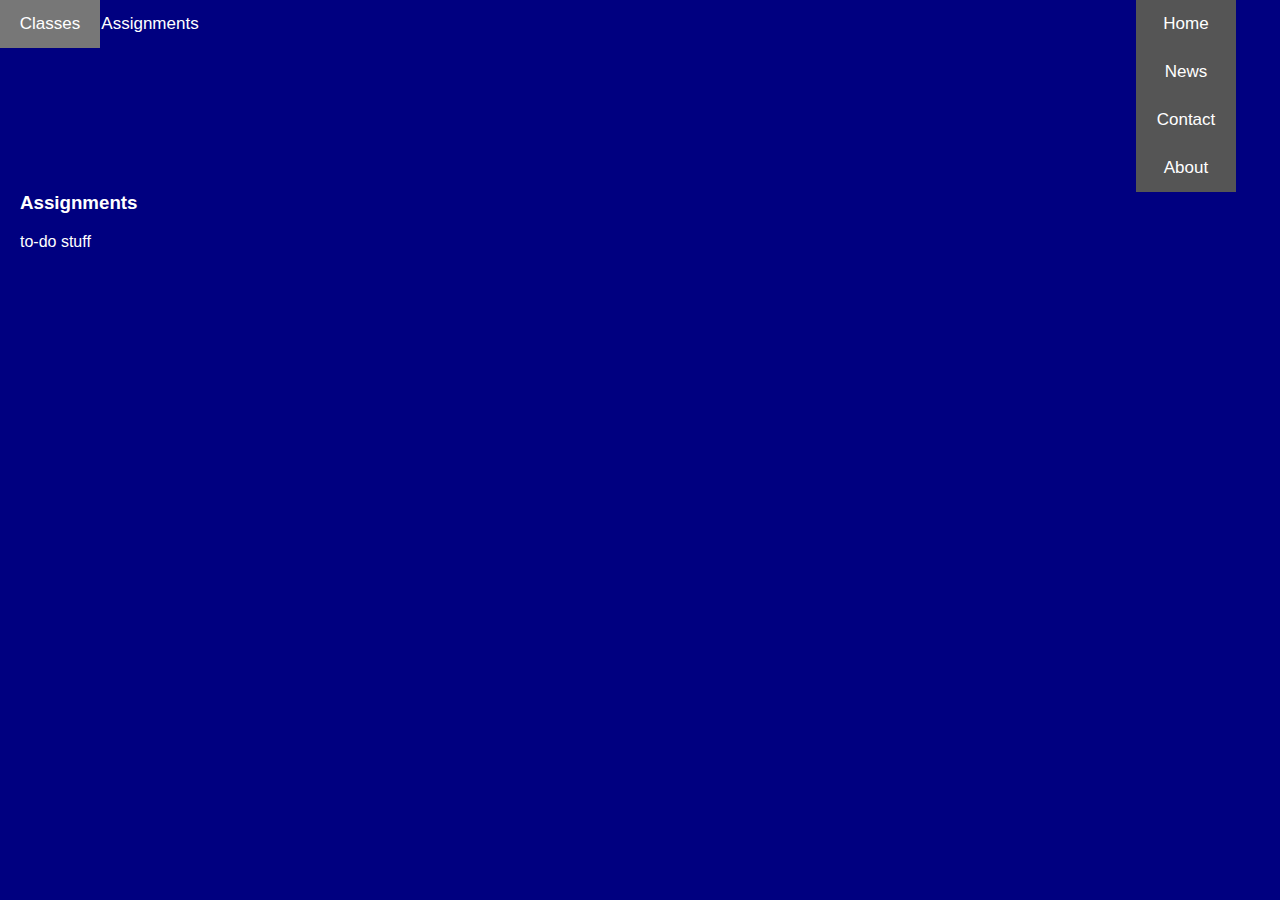
==== tabsfile.html @ 44bacb8d "tabs file" ====
<!DOCTYPE html>
<html>
<head>
<meta name="viewport" content="width=device-width, initial-scale=1">
<style>
* {box-sizing: border-box}

/* Set height of body and the document to 100% */
body, html {
  height: 100%;
  margin: 0;
  font-family: Arial;
}

/* Style tab links */
.tablink {
  background-color: #555;
  color: white;
  float: left;
  border: none;
  outline: none;
  cursor: pointer;
  padding: 14px 1px;
  font-size: 17px;
  width: 100px;
}
.indent{

  padding-left: 1136px; /* Fix to adapt to browser/screen width */
  }

.tablink:hover {
  background-color: #777;
}

/* Style the tab content (and add height:100% for full page content) */
.tabcontent {
  color: white;
  display: none;
  padding: 100px 20px;
  height: 100%;
}

#Classes {background-color: purple;}
#Assignments {background-color: navy;}
#Home {background-color: maroon;}
#News {background-color: green;}
#Contact {background-color: blue;}
#About {background-color: rgb(245, 190, 88);}
</style>
</head>
<body>

<button class="tablink" onclick="openPage('Classes', this, 'purple')">Classes</button>
<button class="tablink" onclick="openPage('Assignments', this, 'navy')" id="defaultOpen">Assignments</button>
<div class="indent">
<button class="tablink" onclick="openPage('Home', this, 'maroon')">Home</button>
<button class="tablink" onclick="openPage('News', this, 'green')" id="defaultOpen">News</button>
<button class="tablink" onclick="openPage('Contact', this, 'blue')">Contact</button>
<button class="tablink" onclick="openPage('About', this, 'orange')">About</button>
</div>
<div id="Classes" class="tabcontent">
  <h3>Classes</h3>
  <p>all your stuff</p>
</div>
<div id="Assignments" class="tabcontent">
  <h3>Assignments</h3>
  <p>to-do stuff</p>
</div>
<div id="Home" class="tabcontent">
  <h3>Home</h3>
  <p>Home is where the heart is..</p>
</div>

<div id="News" class="tabcontent">
  <h3>News</h3>
  <p>Some news this fine day!</p> 
</div>

<div id="Contact" class="tabcontent">
  <h3>Contact</h3>
  <p>Get in touch, or swing by for a cup of coffee.</p>
</div>

<div id="About" class="tabcontent">
  <h3>About</h3>
  <p>Who we are and what we do.</p>
</div>

<script>
function openPage(pageName,elmnt,color) {
  var i, tabcontent, tablinks;
  tabcontent = document.getElementsByClassName("tabcontent");
  for (i = 0; i < tabcontent.length; i++) {
    tabcontent[i].style.display = "none";
  }
  tablinks = document.getElementsByClassName("tablink");
  for (i = 0; i < tablinks.length; i++) {
    tablinks[i].style.backgroundColor = "";
  }
  document.getElementById(pageName).style.display = "block";
  elmnt.style.backgroundColor = color;
}

// Get the element with id="defaultOpen" and click on it
document.getElementById("defaultOpen").click();
</script>
   
</body>
</html>
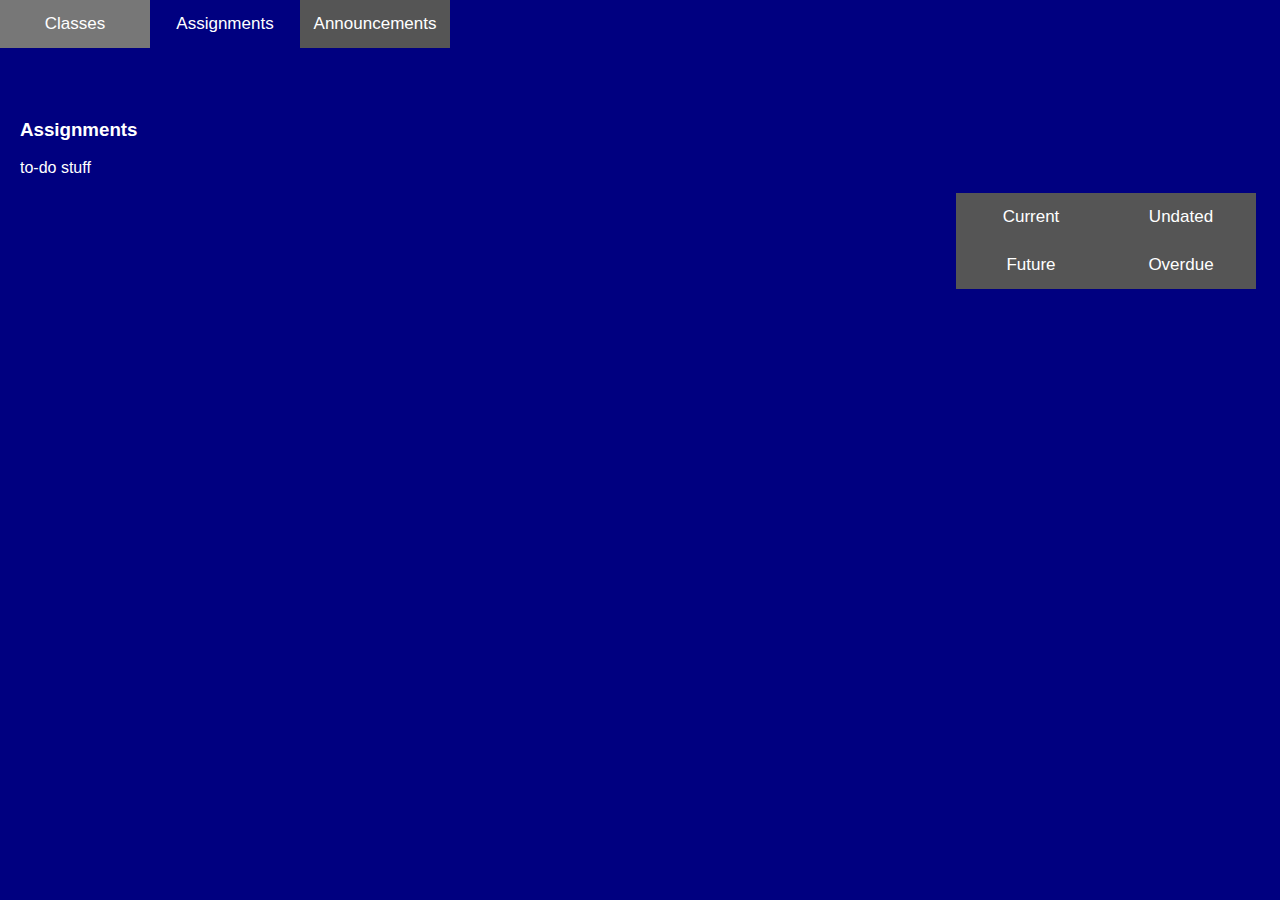
==== commit f905ae81: "tabsfile update" ====
--- a/tabsfile.html
+++ b/tabsfile.html
@@ -22,11 +22,11 @@
   cursor: pointer;
   padding: 14px 1px;
   font-size: 17px;
-  width: 100px;
+  width: 150px;
 }
 .indent{
 
-  padding-left: 1136px; /* Fix to adapt to browser/screen width */
+  padding-left: 936px; /* Fix to adapt to browser/screen width */
   }
 
 .tablink:hover {
@@ -43,22 +43,18 @@
 
 #Classes {background-color: purple;}
 #Assignments {background-color: navy;}
-#Home {background-color: maroon;}
-#News {background-color: green;}
-#Contact {background-color: blue;}
-#About {background-color: rgb(245, 190, 88);}
+#Announcements {background-color: rgb(54, 18, 71);}
+#Current {background-color: maroon;}
+#Undated {background-color: green;}
+#Future {background-color: blue;}
+#Overdue {background-color: rgb(245, 190, 88);}
 </style>
 </head>
 <body>
 
 <button class="tablink" onclick="openPage('Classes', this, 'purple')">Classes</button>
 <button class="tablink" onclick="openPage('Assignments', this, 'navy')" id="defaultOpen">Assignments</button>
-<div class="indent">
-<button class="tablink" onclick="openPage('Home', this, 'maroon')">Home</button>
-<button class="tablink" onclick="openPage('News', this, 'green')" id="defaultOpen">News</button>
-<button class="tablink" onclick="openPage('Contact', this, 'blue')">Contact</button>
-<button class="tablink" onclick="openPage('About', this, 'orange')">About</button>
-</div>
+<button class="tablink" onclick="openPage('Announcements', this, 'rgb(54, 18, 71)')" id="defaultOpen">Announcements</button>
 <div id="Classes" class="tabcontent">
   <h3>Classes</h3>
   <p>all your stuff</p>
@@ -66,25 +62,35 @@
 <div id="Assignments" class="tabcontent">
   <h3>Assignments</h3>
   <p>to-do stuff</p>
+  <div class="indent">
+    <button class="tablink" onclick="openPage('Current', this, 'maroon')">Current</button>
+    <button class="tablink" onclick="openPage('Undated', this, 'green')" id="defaultOpen">Undated</button>
+    <button class="tablink" onclick="openPage('Future', this, 'blue')">Future</button>
+    <button class="tablink" onclick="openPage('Overdue', this, 'orange')">Overdue</button>
+    </div>
 </div>
-<div id="Home" class="tabcontent">
-  <h3>Home</h3>
-  <p>Home is where the heart is..</p>
+<div id="Announcements" class="tabcontent">
+  <h3>Announcements</h3>
+  <p>teacher sayings</p>
+</div>
+<div id="Current" class="tabcontent">
+  <h3>Current</h3>
+  <p>you got stuff due</p>
 </div>
 
-<div id="News" class="tabcontent">
-  <h3>News</h3>
-  <p>Some news this fine day!</p> 
+<div id="Undated" class="tabcontent">
+  <h3>Undated</h3>
+  <p>stuff for who knows when</p> 
 </div>
 
-<div id="Contact" class="tabcontent">
-  <h3>Contact</h3>
-  <p>Get in touch, or swing by for a cup of coffee.</p>
+<div id="Future" class="tabcontent">
+  <h3>Future</h3>
+  <p>stuff for later</p>
 </div>
 
-<div id="About" class="tabcontent">
-  <h3>About</h3>
-  <p>Who we are and what we do.</p>
+<div id="Overdue" class="tabcontent">
+  <h3>Overdue</h3>
+  <p>yer late</p>
 </div>
 
 <script>
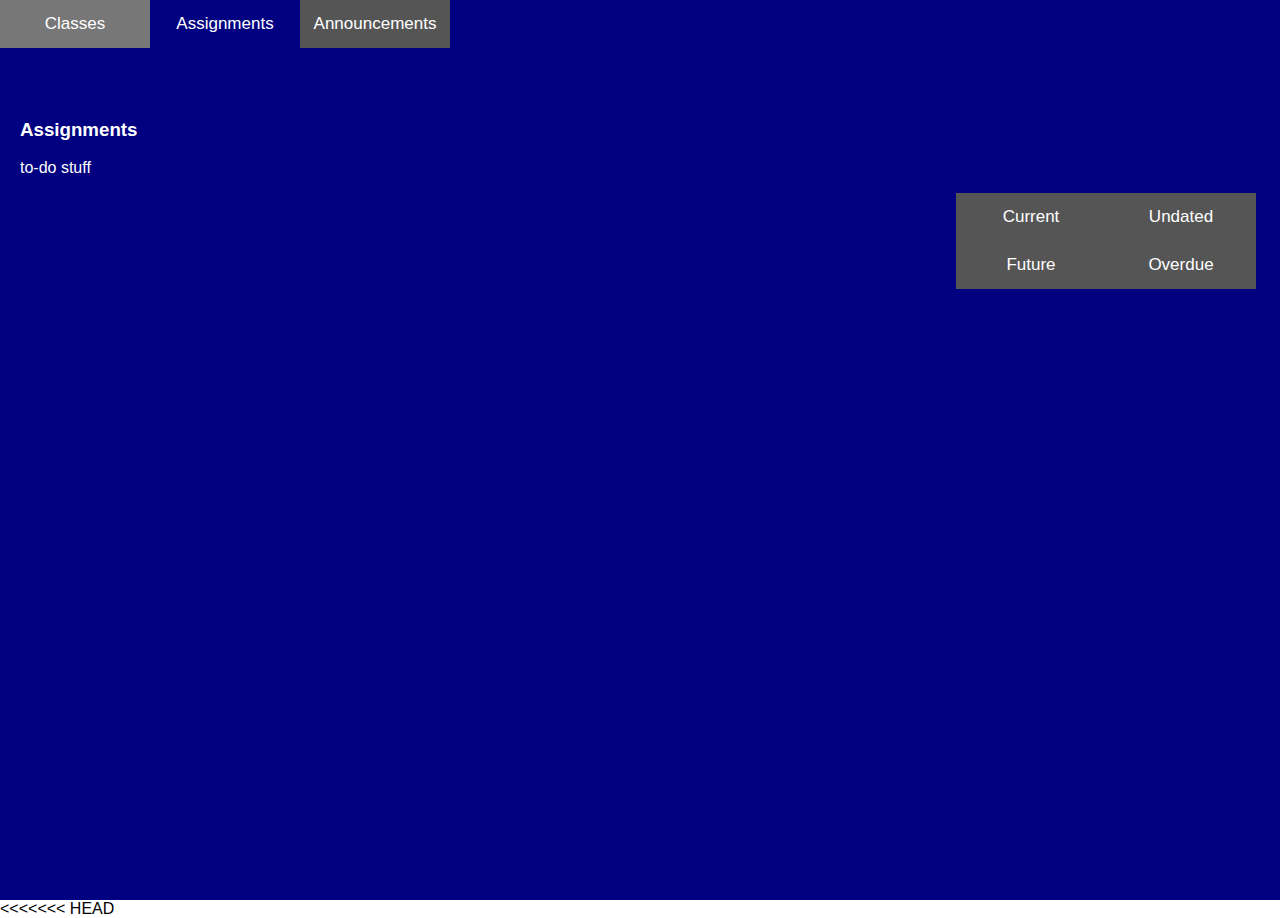
==== commit 4f7cb29e: "fixed merge conflicts" ====
--- a/tabsfile.html
+++ b/tabsfile.html
@@ -1,3 +1,5 @@
+
+  
 <!DOCTYPE html>
 <html>
 <head>
@@ -69,9 +71,60 @@
     <button class="tablink" onclick="openPage('Overdue', this, 'orange')">Overdue</button>
     </div>
 </div>
+<<<<<<< HEAD
+
 <div id="Announcements" class="tabcontent">
   <h3>Announcements</h3>
   <p>teacher sayings</p>
+
+ 
+  <style>
+    table, th, td {
+      border: 1px solid black;
+      border-collapse: collapse;
+    
+    }
+    th, td {
+      padding: 5px;
+    }
+    th {
+      text-align: center;
+    }
+    </style>
+  <table style="width:100%">
+    
+    <tr>
+      <th></th>
+      <th>Monday</th>
+      <th>Tuesday</th>
+      <th>Wednesday</th>
+      <th>Thursday</th>
+      <th>Friday</th>
+
+    </tr>
+    <tr>
+      <th>SE186x</th>
+    </tr>
+    
+    <tr>
+      <th>COMS 227</th>
+    </tr>
+    
+    <tr> 
+      <th>ENG 150</th>
+    </tr>
+     
+    
+    <tr>
+      <th>Math 166</th> 
+    </tr>
+
+
+=======
+<div id="Announcements" class="tabcontent">
+  <h3>Announcements</h3>
+  <p>teacher sayings</p>
+>>>>>>> f905ae8124731655b698131b46f0393d242e5e07
 </div>
 <div id="Current" class="tabcontent">
   <h3>Current</h3>
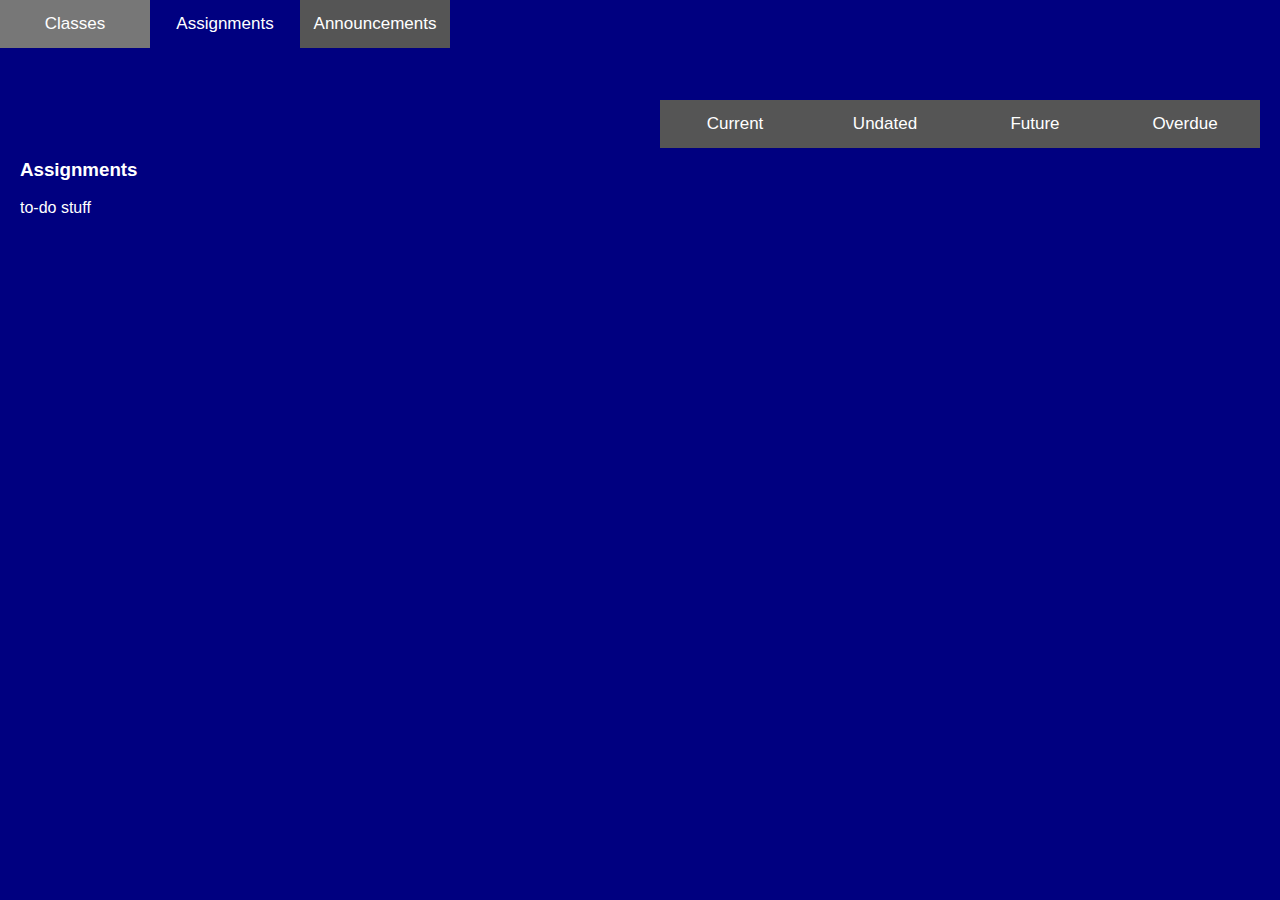
==== commit 2e52b96a: "update" ====
--- a/tabsfile.html
+++ b/tabsfile.html
@@ -1,5 +1,3 @@
-
-  
 <!DOCTYPE html>
 <html>
 <head>
@@ -27,8 +25,8 @@
   width: 150px;
 }
 .indent{
-
-  padding-left: 936px; /* Fix to adapt to browser/screen width */
+  float: right;
+  /*padding-left: 936px; /* Fix to adapt to browser/screen width */
   }
 
 .tablink:hover {
@@ -61,87 +59,60 @@
   <h3>Classes</h3>
   <p>all your stuff</p>
 </div>
-<div id="Assignments" class="tabcontent">
-  <h3>Assignments</h3>
+<div id="Assignments" class="tabcontent"> <!-- make assignment tab highlighted in inside tabs -->
+  <div class="indent">                    <!-- redirect assignment tab to 'current' tab -->  <!-- no text in assignment tab -->
+    <button class="tablink" onclick="openPage('Current', this, 'maroon')">Current</button>
+    <button class="tablink" onclick="openPage('Undated', this, 'green')" id="defaultOpen">Undated</button>
+    <button class="tablink" onclick="openPage('Future', this, 'blue')">Future</button>
+    <button class="tablink" onclick="openPage('Overdue', this, 'orange')">Overdue</button>
+    </div>
+  <h3 style="padding-top:40px;">Assignments</h3>
   <p>to-do stuff</p>
+</div>
+<div id="Announcements" class="tabcontent">
+  <h3>Announcements</h3>
+  <p>teacher sayings</p>
+</div>
+<div id="Current" class="tabcontent">
   <div class="indent">
     <button class="tablink" onclick="openPage('Current', this, 'maroon')">Current</button>
     <button class="tablink" onclick="openPage('Undated', this, 'green')" id="defaultOpen">Undated</button>
     <button class="tablink" onclick="openPage('Future', this, 'blue')">Future</button>
     <button class="tablink" onclick="openPage('Overdue', this, 'orange')">Overdue</button>
     </div>
-</div>
-<<<<<<< HEAD
-
-<div id="Announcements" class="tabcontent">
-  <h3>Announcements</h3>
-  <p>teacher sayings</p>
-
- 
-  <style>
-    table, th, td {
-      border: 1px solid black;
-      border-collapse: collapse;
-    
-    }
-    th, td {
-      padding: 5px;
-    }
-    th {
-      text-align: center;
-    }
-    </style>
-  <table style="width:100%">
-    
-    <tr>
-      <th></th>
-      <th>Monday</th>
-      <th>Tuesday</th>
-      <th>Wednesday</th>
-      <th>Thursday</th>
-      <th>Friday</th>
-
-    </tr>
-    <tr>
-      <th>SE186x</th>
-    </tr>
-    
-    <tr>
-      <th>COMS 227</th>
-    </tr>
-    
-    <tr> 
-      <th>ENG 150</th>
-    </tr>
-     
-    
-    <tr>
-      <th>Math 166</th> 
-    </tr>
-
-
-=======
-<div id="Announcements" class="tabcontent">
-  <h3>Announcements</h3>
-  <p>teacher sayings</p>
->>>>>>> f905ae8124731655b698131b46f0393d242e5e07
-</div>
-<div id="Current" class="tabcontent">
   <h3>Current</h3>
   <p>you got stuff due</p>
 </div>
 
 <div id="Undated" class="tabcontent">
+  <div class="indent">
+    <button class="tablink" onclick="openPage('Current', this, 'maroon')">Current</button>
+    <button class="tablink" onclick="openPage('Undated', this, 'green')" id="defaultOpen">Undated</button>
+    <button class="tablink" onclick="openPage('Future', this, 'blue')">Future</button>
+    <button class="tablink" onclick="openPage('Overdue', this, 'orange')">Overdue</button>
+    </div>
   <h3>Undated</h3>
   <p>stuff for who knows when</p> 
 </div>
 
 <div id="Future" class="tabcontent">
+  <div class="indent">
+    <button class="tablink" onclick="openPage('Current', this, 'maroon')">Current</button>
+    <button class="tablink" onclick="openPage('Undated', this, 'green')" id="defaultOpen">Undated</button>
+    <button class="tablink" onclick="openPage('Future', this, 'blue')">Future</button>
+    <button class="tablink" onclick="openPage('Overdue', this, 'orange')">Overdue</button>
+    </div>
   <h3>Future</h3>
   <p>stuff for later</p>
 </div>
 
 <div id="Overdue" class="tabcontent">
+  <div class="indent">
+    <button class="tablink" onclick="openPage('Current', this, 'maroon')">Current</button>
+    <button class="tablink" onclick="openPage('Undated', this, 'green')" id="defaultOpen">Undated</button>
+    <button class="tablink" onclick="openPage('Future', this, 'blue')">Future</button>
+    <button class="tablink" onclick="openPage('Overdue', this, 'orange')">Overdue</button>
+    </div>
   <h3>Overdue</h3>
   <p>yer late</p>
 </div>
@@ -159,6 +130,10 @@
   }
   document.getElementById(pageName).style.display = "block";
   elmnt.style.backgroundColor = color;
+  /*if(pageName = 'Current' || 'Undated' || 'Future' || 'Overdue'){       does not work :D
+    var filled = document.getElementById("Assignments")
+    filled.style.backgroundColor = "navy"
+  }*/
 }
 
 // Get the element with id="defaultOpen" and click on it
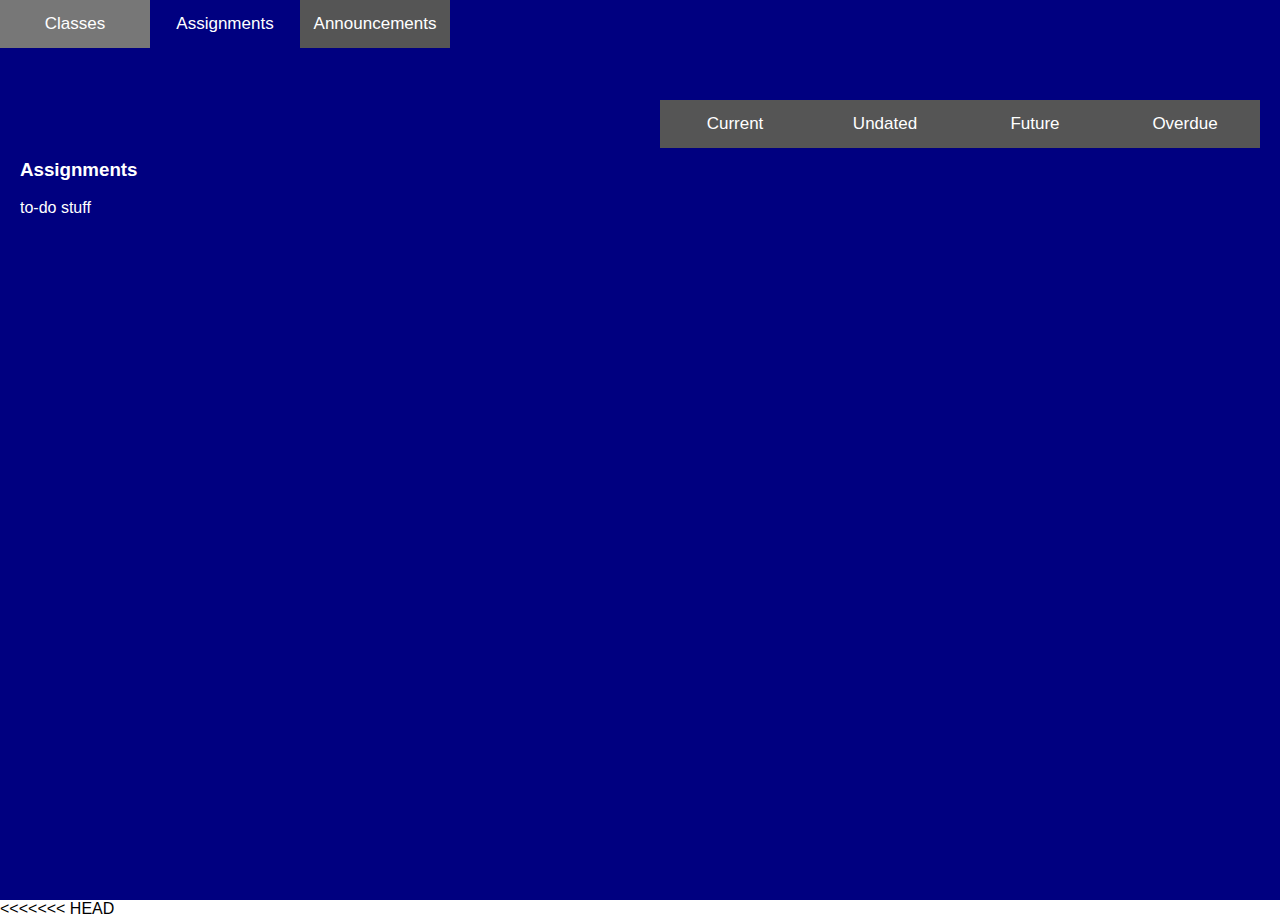
==== commit 8f4d872f: "Merge remote-tracking branch 'origin/branchAlly' into main Merging branchAlly" ====
--- a/tabsfile.html
+++ b/tabsfile.html
@@ -1,3 +1,5 @@
+
+  
 <!DOCTYPE html>
 <html>
 <head>
@@ -69,9 +71,60 @@
   <h3 style="padding-top:40px;">Assignments</h3>
   <p>to-do stuff</p>
 </div>
+<<<<<<< HEAD
+
 <div id="Announcements" class="tabcontent">
   <h3>Announcements</h3>
   <p>teacher sayings</p>
+
+ 
+  <style>
+    table, th, td {
+      border: 1px solid black;
+      border-collapse: collapse;
+    
+    }
+    th, td {
+      padding: 5px;
+    }
+    th {
+      text-align: center;
+    }
+    </style>
+  <table style="width:100%">
+    
+    <tr>
+      <th></th>
+      <th>Monday</th>
+      <th>Tuesday</th>
+      <th>Wednesday</th>
+      <th>Thursday</th>
+      <th>Friday</th>
+
+    </tr>
+    <tr>
+      <th>SE186x</th>
+    </tr>
+    
+    <tr>
+      <th>COMS 227</th>
+    </tr>
+    
+    <tr> 
+      <th>ENG 150</th>
+    </tr>
+     
+    
+    <tr>
+      <th>Math 166</th> 
+    </tr>
+
+
+=======
+<div id="Announcements" class="tabcontent">
+  <h3>Announcements</h3>
+  <p>teacher sayings</p>
+>>>>>>> f905ae8124731655b698131b46f0393d242e5e07
 </div>
 <div id="Current" class="tabcontent">
   <div class="indent">
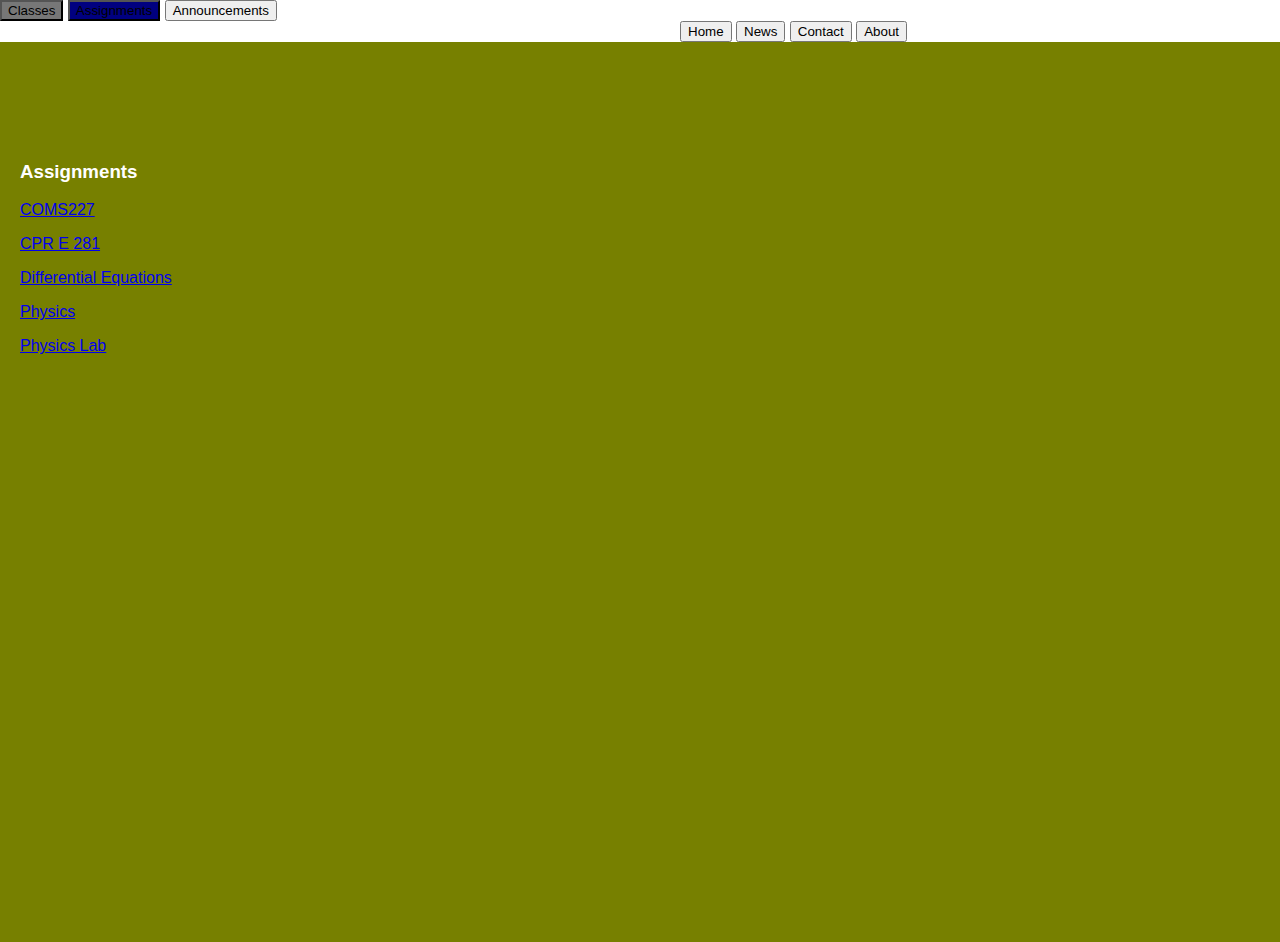
==== commit 1c7f87b7: "Add files via upload" ====
--- a/tabsfile.html
+++ b/tabsfile.html
@@ -1,197 +1,136 @@
-
-  
-<!DOCTYPE html>
-<html>
-<head>
-<meta name="viewport" content="width=device-width, initial-scale=1">
-<style>
-* {box-sizing: border-box}
-
-/* Set height of body and the document to 100% */
-body, html {
-  height: 100%;
-  margin: 0;
-  font-family: Arial;
-}
-
-/* Style tab links */
-.tablink {
-  background-color: #555;
-  color: white;
-  float: left;
-  border: none;
-  outline: none;
-  cursor: pointer;
-  padding: 14px 1px;
-  font-size: 17px;
-  width: 150px;
-}
-.indent{
-  float: right;
-  /*padding-left: 936px; /* Fix to adapt to browser/screen width */
-  }
-
-.tablink:hover {
-  background-color: #777;
-}
-
-/* Style the tab content (and add height:100% for full page content) */
-.tabcontent {
-  color: white;
-  display: none;
-  padding: 100px 20px;
-  height: 100%;
-}
-
-#Classes {background-color: purple;}
-#Assignments {background-color: navy;}
-#Announcements {background-color: rgb(54, 18, 71);}
-#Current {background-color: maroon;}
-#Undated {background-color: green;}
-#Future {background-color: blue;}
-#Overdue {background-color: rgb(245, 190, 88);}
-</style>
-</head>
-<body>
-
-<button class="tablink" onclick="openPage('Classes', this, 'purple')">Classes</button>
-<button class="tablink" onclick="openPage('Assignments', this, 'navy')" id="defaultOpen">Assignments</button>
-<button class="tablink" onclick="openPage('Announcements', this, 'rgb(54, 18, 71)')" id="defaultOpen">Announcements</button>
-<div id="Classes" class="tabcontent">
-  <h3>Classes</h3>
-  <p>all your stuff</p>
-</div>
-<div id="Assignments" class="tabcontent"> <!-- make assignment tab highlighted in inside tabs -->
-  <div class="indent">                    <!-- redirect assignment tab to 'current' tab -->  <!-- no text in assignment tab -->
-    <button class="tablink" onclick="openPage('Current', this, 'maroon')">Current</button>
-    <button class="tablink" onclick="openPage('Undated', this, 'green')" id="defaultOpen">Undated</button>
-    <button class="tablink" onclick="openPage('Future', this, 'blue')">Future</button>
-    <button class="tablink" onclick="openPage('Overdue', this, 'orange')">Overdue</button>
-    </div>
-  <h3 style="padding-top:40px;">Assignments</h3>
-  <p>to-do stuff</p>
-</div>
-<<<<<<< HEAD
-
-<div id="Announcements" class="tabcontent">
-  <h3>Announcements</h3>
-  <p>teacher sayings</p>
-
- 
-  <style>
-    table, th, td {
-      border: 1px solid black;
-      border-collapse: collapse;
-    
-    }
-    th, td {
-      padding: 5px;
-    }
-    th {
-      text-align: center;
-    }
-    </style>
-  <table style="width:100%">
-    
-    <tr>
-      <th></th>
-      <th>Monday</th>
-      <th>Tuesday</th>
-      <th>Wednesday</th>
-      <th>Thursday</th>
-      <th>Friday</th>
-
-    </tr>
-    <tr>
-      <th>SE186x</th>
-    </tr>
-    
-    <tr>
-      <th>COMS 227</th>
-    </tr>
-    
-    <tr> 
-      <th>ENG 150</th>
-    </tr>
-     
-    
-    <tr>
-      <th>Math 166</th> 
-    </tr>
-
-
-=======
-<div id="Announcements" class="tabcontent">
-  <h3>Announcements</h3>
-  <p>teacher sayings</p>
->>>>>>> f905ae8124731655b698131b46f0393d242e5e07
-</div>
-<div id="Current" class="tabcontent">
-  <div class="indent">
-    <button class="tablink" onclick="openPage('Current', this, 'maroon')">Current</button>
-    <button class="tablink" onclick="openPage('Undated', this, 'green')" id="defaultOpen">Undated</button>
-    <button class="tablink" onclick="openPage('Future', this, 'blue')">Future</button>
-    <button class="tablink" onclick="openPage('Overdue', this, 'orange')">Overdue</button>
-    </div>
-  <h3>Current</h3>
-  <p>you got stuff due</p>
-</div>
-
-<div id="Undated" class="tabcontent">
-  <div class="indent">
-    <button class="tablink" onclick="openPage('Current', this, 'maroon')">Current</button>
-    <button class="tablink" onclick="openPage('Undated', this, 'green')" id="defaultOpen">Undated</button>
-    <button class="tablink" onclick="openPage('Future', this, 'blue')">Future</button>
-    <button class="tablink" onclick="openPage('Overdue', this, 'orange')">Overdue</button>
-    </div>
-  <h3>Undated</h3>
-  <p>stuff for who knows when</p> 
-</div>
-
-<div id="Future" class="tabcontent">
-  <div class="indent">
-    <button class="tablink" onclick="openPage('Current', this, 'maroon')">Current</button>
-    <button class="tablink" onclick="openPage('Undated', this, 'green')" id="defaultOpen">Undated</button>
-    <button class="tablink" onclick="openPage('Future', this, 'blue')">Future</button>
-    <button class="tablink" onclick="openPage('Overdue', this, 'orange')">Overdue</button>
-    </div>
-  <h3>Future</h3>
-  <p>stuff for later</p>
-</div>
-
-<div id="Overdue" class="tabcontent">
-  <div class="indent">
-    <button class="tablink" onclick="openPage('Current', this, 'maroon')">Current</button>
-    <button class="tablink" onclick="openPage('Undated', this, 'green')" id="defaultOpen">Undated</button>
-    <button class="tablink" onclick="openPage('Future', this, 'blue')">Future</button>
-    <button class="tablink" onclick="openPage('Overdue', this, 'orange')">Overdue</button>
-    </div>
-  <h3>Overdue</h3>
-  <p>yer late</p>
-</div>
-
-<script>
-function openPage(pageName,elmnt,color) {
-  var i, tabcontent, tablinks;
-  tabcontent = document.getElementsByClassName("tabcontent");
-  for (i = 0; i < tabcontent.length; i++) {
-    tabcontent[i].style.display = "none";
-  }
-  tablinks = document.getElementsByClassName("tablink");
-  for (i = 0; i < tablinks.length; i++) {
-    tablinks[i].style.backgroundColor = "";
-  }
-  document.getElementById(pageName).style.display = "block";
-  elmnt.style.backgroundColor = color;
-  /*if(pageName = 'Current' || 'Undated' || 'Future' || 'Overdue'){       does not work :D
-    var filled = document.getElementById("Assignments")
-    filled.style.backgroundColor = "navy"
-  }*/
-}
-
-// Get the element with id="defaultOpen" and click on it
-document.getElementById("defaultOpen").click();
-</script>
-   
-</body>
-</html> 
+<!DOCTYPE html>
+<html>
+<head>
+<meta name="viewport" content="width=device-width, initial-scale=1">
+<style>
+* {box-sizing: border-box}
+
+
+/* Set height of body and the document to 100% */
+body, html {
+  height: 100%;
+  margin: 0;
+  font-family: Arial;
+}
+
+GET /api/v1/courses
+
+/* Style tab links */
+.tablink {
+  background-color: #555;
+  color: white;
+  float: left;
+  border: none;
+  outline: none;
+  cursor: pointer;
+  padding: 14px 1px;
+  font-size: 17px;
+  width: 150px;
+}
+.indent{
+
+  padding-left: 680px; /* Fix to adapt to browser/screen width */
+  }
+
+.tablink:hover {
+  background-color: #777;
+}
+
+/* Style the tab content (and add height:100% for full page content) */
+.tabcontent {
+  color: white;
+  display: none;
+  padding: 100px 20px;
+  height: 100%;
+}
+
+#Classes {background-color: rgb(0, 128, 64);}
+#Assignments {background-color: rgb(119, 128, 0);}
+#Announcements {background-color: rgb(114, 17, 240);}
+#Home {background-color: rgb(148, 21, 21);}
+#News {background-color: green;}
+#Contact {background-color: rgb(80, 10, 245);}
+#About {background-color: rgb(240, 162, 16);}
+</style>
+</head>
+<body>
+
+<button class="tablink" onclick="openPage('Classes', this, 'purple')">Classes</button>
+<button class="tablink" onclick="openPage('Assignments', this, 'navy')" id="defaultOpen">Assignments</button>
+<button class="tablink" onclick="openPage('Announcements', this, 'black')" id="defaultOpen">Announcements</button>
+
+<div class="indent">
+<button class="tablink" onclick="openPage('Home', this, 'maroon')">Home</button>
+<button class="tablink" onclick="openPage('News', this, 'green')" id="defaultOpen">News</button>
+<button class="tablink" onclick="openPage('Contact', this, 'blue')">Contact</button>
+<button class="tablink" onclick="openPage('About', this, 'orange')">About</button>
+</div>
+<div id="Classes" class="tabcontent">
+  <h3>Classes</h3>
+  <p><a href="https://iowastate.instructure.com/api/v1/courses?access_token=10835~QyjAMiZMhvMBpakvRcJwXP3SVtI5wKa668PW0EPwBjOiGRrxGJ0E3vs4Rt10Dr77">All Courses</a></p>
+  <p><a href="https://iowastate.instructure.com/api/v1/courses/75706/?access_token=10835~QyjAMiZMhvMBpakvRcJwXP3SVtI5wKa668PW0EPwBjOiGRrxGJ0E3vs4Rt10Dr77">COMS227</a></p>
+  <p><a href="https://iowastate.instructure.com/api/v1/courses/80726/?access_token=10835~QyjAMiZMhvMBpakvRcJwXP3SVtI5wKa668PW0EPwBjOiGRrxGJ0E3vs4Rt10Dr77">CPR E 281</a></p>
+  <p><a href="https://iowastate.instructure.com/api/v1/courses/79906/?access_token=10835~QyjAMiZMhvMBpakvRcJwXP3SVtI5wKa668PW0EPwBjOiGRrxGJ0E3vs4Rt10Dr77">Differential Equations</a></p>
+  <p><a href="https://iowastate.instructure.com/api/v1/courses/77972/?access_token=10835~QyjAMiZMhvMBpakvRcJwXP3SVtI5wKa668PW0EPwBjOiGRrxGJ0E3vs4Rt10Dr77">Physics</a></p>
+  <p><a href="https://iowastate.instructure.com/api/v1/courses/77300/?access_token=10835~QyjAMiZMhvMBpakvRcJwXP3SVtI5wKa668PW0EPwBjOiGRrxGJ0E3vs4Rt10Dr77">Physics Lab</a></p>
+  <p id="demo"></p>
+    
+    
+</div>
+<div id="Assignments" class="tabcontent">
+  <h3>Assignments</h3>
+  <p>
+    <p><a href="https://iowastate.instructure.com/api/v1/announcements/75706/?access_token=10835~QyjAMiZMhvMBpakvRcJwXP3SVtI5wKa668PW0EPwBjOiGRrxGJ0E3vs4Rt10Dr77">COMS227</a></p>
+    <p><a href="https://iowastate.instructure.com/api/v1/announcements/80726/?access_token=10835~QyjAMiZMhvMBpakvRcJwXP3SVtI5wKa668PW0EPwBjOiGRrxGJ0E3vs4Rt10Dr77">CPR E 281</a></p>
+    <p><a href="https://iowastate.instructure.com/api/v1/announcements/79906/?access_token=10835~QyjAMiZMhvMBpakvRcJwXP3SVtI5wKa668PW0EPwBjOiGRrxGJ0E3vs4Rt10Dr77">Differential Equations</a></p>
+    <p><a href="https://iowastate.instructure.com/api/v1/announcements/77972/?access_token=10835~QyjAMiZMhvMBpakvRcJwXP3SVtI5wKa668PW0EPwBjOiGRrxGJ0E3vs4Rt10Dr77">Physics</a></p>
+    <p><a href="https://iowastate.instructure.com/api/v1/announcements/77300/?access_token=10835~QyjAMiZMhvMBpakvRcJwXP3SVtI5wKa668PW0EPwBjOiGRrxGJ0E3vs4Rt10Dr77">Physics Lab</a></p>
+  </p>
+
+</div>
+<div id="Announcements" class="tabcontent">
+  <h3>Announcements</h3>
+  <p>This is a good project, Kinda. We learned a lot</p>
+</div>
+<div id="Home" class="tabcontent">
+  <h3>Home</h3>
+  <p>Home is where the heart is..</p>
+
+</div>
+
+<div id="News" class="tabcontent">
+  <h3>News</h3>
+  <p>Some news this fine day! The weather is awfully nice</p> 
+</div>
+
+<div id="Contact" class="tabcontent">
+  <h3>Contact</h3>
+  <p>Get in touch, or swing by for a cup of coffee.</p>
+</div>
+
+<div id="About" class="tabcontent">
+  <h3>About</h3>
+  <p>Who we are and what we do.</p>
+</div>
+
+<script>
+function openPage(pageName,elmnt,color) {
+  var i, tabcontent, tablinks;
+  tabcontent = document.getElementsByClassName("tabcontent");
+  for (i = 0; i < tabcontent.length; i++) {
+    tabcontent[i].style.display = "none";
+  }
+  tablinks = document.getElementsByClassName("tablink");
+  for (i = 0; i < tablinks.length; i++) {
+    tablinks[i].style.backgroundColor = "";
+  }
+  document.getElementById(pageName).style.display = "block";
+  elmnt.style.backgroundColor = color;
+}
+
+// Get the element with id="defaultOpen" and click on it
+document.getElementById("defaultOpen").click();
+</script>
+   
+</body>
+</html> 
